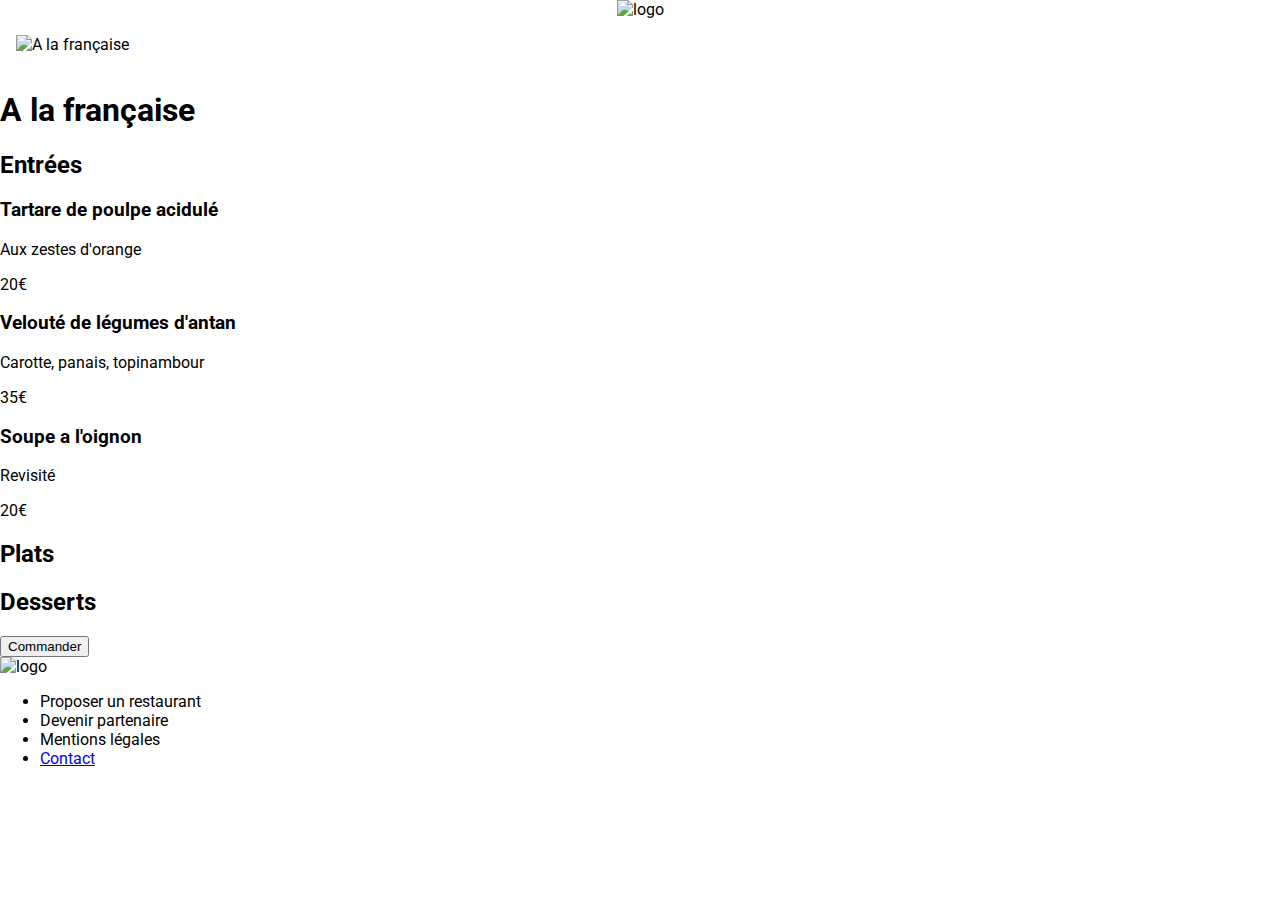
==== Menu/alafrancaise.html @ 7e3ceb03 "corrections après réu mentor" ====
<!DOCTYPE html>
<html lang="fr">
  <head>
    <meta charset="UTF-8" />
    <meta http-equiv="X-UA-Compatible" content="IE=edge" />
    <meta name="viewport" content="width=device-width, initial-scale=1.0" />
    <link rel="stylesheet" type="text/css" href="../css/main.css" />
    <title>OhMyFood - A la française</title>

    <script
      src="https://kit.fontawesome.com/517d107c4d.js"
      crossorigin="anonymous"
    ></script>

    <style>
      @import url('https://fonts.googleapis.com/css2?family=Roboto:ital,wght@0,100;0,300;0,400;0,500;0,700;0,900;1,100;1,300;1,400;1,500;1,700;1,900&display=swap');
    </style>
  </head>

  <body>
    <!--! Header -->
    <header>
      <div>
        <a href="../index.html">
        <i class="fa-solid fa-arrow-left-long"></i>
        </a>
      </div>
      <div>
        <img src="../images/logo/ohmyfood.png" alt="logo" />
      </div>
    </header>

    <!--! Main content-->
    <main>
      <!-- Image -->
      <div class="logo">
        <img class
          src="../images/restaurants/toa-heftiba-DQKerTsQwi0-unsplash.jpg"
          alt="A la française"
        />
      </div>

      <!-- Menu -->
      <div>
        <!--* Name -->
        <div>
          <h1>A la française</h1>
          <div>
            <i class="fa-solid fa-heart"></i>
          </div>
        </div>

        <!--* Bloc choice-->
        <div>
          <!-- Starter -->
          <div>
            <h2>Entrées</h2>
            <div>
              <div>
                <h3>Tartare de poulpe acidulé</h3>
                <p>Aux zestes d'orange</p>
              </div>
              <div>
                <p>20€</p>
                  <div>
                    <i class="fa-solid fa-circle-check"></i>
                  </div>
              </div>
            </div>

            <div>
              <div>
                <h3>Velouté de légumes d'antan</h3>
                <p>Carotte, panais, topinambour</p>
              </div>
              <p>35€</p>
              <div>
                <i class="fa-solid fa-circle-check"></i>
              </div>
            </div>

            <div>
              <h3>Soupe a l'oignon</h3>
              <div>
                <p>Revisité</p>
                <p>20€</p>
              </div>
              <div>
                <i class="fa-solid fa-circle-check"></i>
              </div>
            </div>
          </div>

          <!-- Main dish-->
          <div>
            <h2>Plats</h2>

          </div>

          <!-- Desert -->
          <div>
            <h2>Desserts</h2>

          </div>
        </div>

        <!--* Btn -->
        <button type="button">Commander</button>
      </div>
    </main>

    <!--! Footer -->
    <footer>
      <div>
        <img src="../images/logo/ohmyfood.png" alt="logo" />
      </div>
      <ul>
        <li>
          <i class="fa-solid fa-utensils"></i>
          Proposer un restaurant
        </li>
        <li>
          <i class="fa-solid fa-handshake-angle"></i>
          Devenir partenaire
        </li>
        <li>Mentions légales</li>
        <li><a href="mailto:contact@contact.fr">Contact</a></li>
      </ul>
    </footer>
  </body>
</html>
---- css/main.css ----
img {
  width: 100px;
}

html {
  font-family: 'Roboto', sans-serif;
}

header {
  display: -webkit-box;
  display: -ms-flexbox;
  display: flex;
  -webkit-box-orient: horizontal;
  -webkit-box-direction: normal;
      -ms-flex-direction: row;
          flex-direction: row;
  -webkit-box-pack: center;
      -ms-flex-pack: center;
          justify-content: center;
  -webkit-box-align: center;
      -ms-flex-align: center;
          align-items: center;
  background-color: white;
}

.logo {
  width: 50%;
  margin: 1em;
}

.logo__img {
  width: 100%;
  -o-object-fit: contain;
     object-fit: contain;
}

/* Colors */
/* Font-size */
/* Colors */
/* Font-size */
body {
  margin: 0;
}

main {
  display: -webkit-box;
  display: -ms-flexbox;
  display: flex;
  -webkit-box-orient: vertical;
  -webkit-box-direction: normal;
      -ms-flex-direction: column;
          flex-direction: column;
  -webkit-box-pack: center;
      -ms-flex-pack: center;
          justify-content: center;
}

.search {
  display: -webkit-box;
  display: -ms-flexbox;
  display: flex;
  -webkit-box-orient: horizontal;
  -webkit-box-direction: normal;
      -ms-flex-direction: row;
          flex-direction: row;
  -webkit-box-pack: center;
      -ms-flex-pack: center;
          justify-content: center;
  -webkit-box-align: center;
      -ms-flex-align: center;
          align-items: center;
  padding: .5rem;
  color: #353535;
  font-size: 1rem;
  background-color: #EAEAEA;
}

.search__input {
  border: none;
  background-color: transparent;
  font-weight: bold;
  width: 35%;
}

.search__input:focus {
  border: none;
}

.intro {
  display: -webkit-box;
  display: -ms-flexbox;
  display: flex;
  -webkit-box-orient: vertical;
  -webkit-box-direction: normal;
      -ms-flex-direction: column;
          flex-direction: column;
  -webkit-box-pack: center;
      -ms-flex-pack: center;
          justify-content: center;
  text-align: center;
  background-color: #F6F6F6;
  padding: 2rem 0 2rem 0;
}

.intro__title {
  font-weight: bold;
  font-size: 1.6rem;
  margin: 0;
}

.intro__btn {
  border: none;
  padding: 1em;
  border-radius: 2em;
  color: white;
  background: linear-gradient(170deg, #FF79DA, #9356DC);
  -webkit-filter: drop-shadow(2px 4px 5px #c3c3c3);
          filter: drop-shadow(2px 4px 5px #c3c3c3);
  margin-left: 25%;
  margin-right: 25%;
}

.info {
  margin-top: 2rem;
  padding-left: 5%;
  padding-right: 5%;
  font-size: 1rem;
  font-weight: bold;
}

.info__title {
  font-size: 1.3rem;
}

.info__list {
  margin: 0;
  padding: 0;
  list-style: none;
  padding-top: 1.5em;
  padding-bottom: 1.5em;
}

.info__li {
  display: -webkit-box;
  display: -ms-flexbox;
  display: flex;
  -webkit-box-orient: horizontal;
  -webkit-box-direction: normal;
      -ms-flex-direction: row;
          flex-direction: row;
  -webkit-box-align: center;
      -ms-flex-align: center;
          align-items: center;
  padding: 0.5rem 0 0.5rem 2rem;
  gap: 1rem;
  background: #F6F6F6;
  border-radius: 1rem;
  margin-left: 2%;
  margin-right: 2%;
  margin-bottom: 1rem;
  -webkit-filter: drop-shadow(3px 6px 3px #EAEAEA);
          filter: drop-shadow(3px 6px 3px #EAEAEA);
}

.info--i {
  color: gray;
}

.info__nb {
  background: #9356DC;
  color: white;
  font-weight: normal;
  padding: .25rem .5rem .25rem .5rem;
  border-radius: 3rem;
  position: absolute;
  left: -10px;
}
/*# sourceMappingURL=main.css.map */
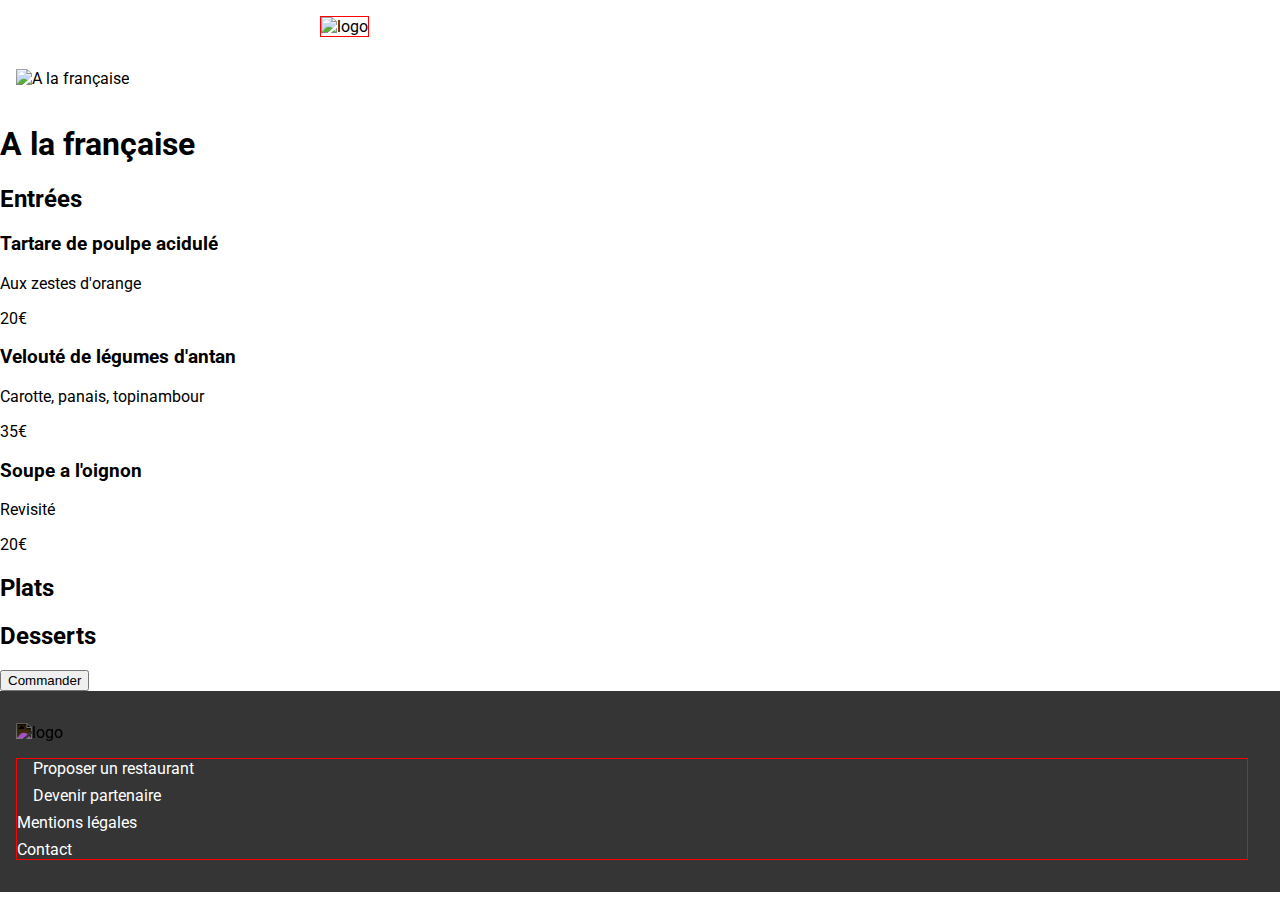
==== commit 73f19751: "BEM et 7.1 = design" ====
--- a/Menu/alafrancaise.html
+++ b/Menu/alafrancaise.html
@@ -20,13 +20,13 @@
   <body>
     <!--! Header -->
     <header>
-      <div>
-        <a href="../index.html">
-        <i class="fa-solid fa-arrow-left-long"></i>
-        </a>
-      </div>
-      <div>
-        <img src="../images/logo/ohmyfood.png" alt="logo" />
+      <div class="logo">
+        <img class="logo__img" src="../images/logo/ohmyfood.png" alt="logo" />
+        <div class="logo__link">
+          <a href="../index.html">
+          <i class="logo__link--i fa-solid fa-arrow-left-long"></i>
+          </a>
+        </div>
       </div>
     </header>
 
@@ -110,21 +110,21 @@
     </main>
 
     <!--! Footer -->
-    <footer>
-      <div>
-        <img src="../images/logo/ohmyfood.png" alt="logo" />
+    <footer class="container">
+      <div class="container__img">
+        <img src="/images/logo/ohmyfood.png" alt="logo" class="container__img--white" />
       </div>
-      <ul>
-        <li>
+      <ul class="container__list">
+        <li class="container__item">
           <i class="fa-solid fa-utensils"></i>
           Proposer un restaurant
         </li>
-        <li>
+        <li class="container__item">
           <i class="fa-solid fa-handshake-angle"></i>
           Devenir partenaire
         </li>
-        <li>Mentions légales</li>
-        <li><a href="mailto:contact@contact.fr">Contact</a></li>
+        <li class="container__item">Mentions légales</li>
+        <li class="container__item"><a href="mailto:contact@Contact">Contact</a></li>
       </ul>
     </footer>
   </body>
--- a/css/main.css
+++ b/css/main.css
@@ -1,9 +1,18 @@
 img {
-  width: 100px;
+  width: 100%;
 }
 
 html {
   font-family: 'Roboto', sans-serif;
+}
+
+body {
+  margin: 0;
+}
+
+a, a:hover, a:visited {
+  color: inherit;
+  text-decoration: none;
 }
 
 header {
@@ -29,19 +38,24 @@
 }
 
 .logo__img {
+  border: 1px solid red;
   width: 100%;
   -o-object-fit: contain;
      object-fit: contain;
 }
 
+.logo__link {
+  position: absolute;
+  left: 5%;
+  top: 2.5%;
+}
+
 /* Colors */
 /* Font-size */
+/* Card design */
 /* Colors */
 /* Font-size */
-body {
-  margin: 0;
-}
-
+/* Card design */
 main {
   display: -webkit-box;
   display: -ms-flexbox;
@@ -175,4 +189,139 @@
   position: absolute;
   left: -10px;
 }
+
+.result {
+  background: #F6F6F6;
+  padding: 2rem 1rem 2rem 1rem;
+}
+
+.result__title {
+  font-size: 1.6rem;
+  font-weight: 900;
+  margin: 0rem 0rem 2rem;
+}
+
+.result__content {
+  display: -webkit-box;
+  display: -ms-flexbox;
+  display: flex;
+  -webkit-box-orient: vertical;
+  -webkit-box-direction: normal;
+      -ms-flex-direction: column;
+          flex-direction: column;
+  -webkit-box-pack: center;
+      -ms-flex-pack: center;
+          justify-content: center;
+  gap: 1.4rem;
+  -webkit-filter: drop-shadow(2px 4px 5px #c3c3c3);
+          filter: drop-shadow(2px 4px 5px #c3c3c3);
+}
+
+.result__card {
+  position: relative;
+  background: white;
+  border-radius: 1rem;
+}
+
+.result__card--img {
+  border-radius: 1rem 1rem 0rem 0rem;
+  overflow: hidden;
+}
+
+.result__card--img img {
+  -o-object-fit: cover;
+     object-fit: cover;
+  aspect-ratio: 1.9;
+}
+
+.result__card--new {
+  z-index: 10;
+  position: absolute;
+  top: 1%;
+  right: 4%;
+  padding: 0.4rem;
+  border-radius: .2rem;
+  background: #99E2D0;
+  color: #278870;
+}
+
+.result__card--title {
+  font-weight: 800;
+  margin: 1.3rem 1rem .2rem 1rem;
+  font-size: 1.3rem;
+}
+
+.result__card--subtitle {
+  margin: 0rem 1rem 1.3rem 1rem;
+  font-size: 1rem;
+}
+
+.result__card--icon {
+  border: 1px solid red;
+  position: absolute;
+  right: 8%;
+  bottom: 10%;
+  font-size: 2rem;
+}
+
+.result__card--icon i:hover {
+  color: transparent;
+  background-clip: text;
+  background-image: linear-gradient(170deg, #FF79DA, #9356DC);
+  cursor: pointer;
+}
+
+body {
+  margin: 0;
+}
+
+a, a:hover, a:visited {
+  color: inherit;
+  text-decoration: none;
+}
+
+.container {
+  background: #353535;
+  padding: 1rem 2rem 2rem 1rem;
+  color: white;
+}
+
+.container__img {
+  width: 33%;
+  margin: 1rem 0rem 1rem 0rem;
+}
+
+.container__img--white {
+  -webkit-filter: invert(100%);
+          filter: invert(100%);
+}
+
+.container__list {
+  margin: 0;
+  padding: 0;
+  list-style: none;
+  display: -webkit-box;
+  display: -ms-flexbox;
+  display: flex;
+  -webkit-box-orient: vertical;
+  -webkit-box-direction: normal;
+      -ms-flex-direction: column;
+          flex-direction: column;
+  gap: .5rem;
+  border: 1px solid red;
+}
+
+.container__item {
+  display: -webkit-box;
+  display: -ms-flexbox;
+  display: flex;
+  -webkit-box-orient: horizontal;
+  -webkit-box-direction: normal;
+      -ms-flex-direction: row;
+          flex-direction: row;
+  -webkit-box-align: center;
+      -ms-flex-align: center;
+          align-items: center;
+  gap: 1rem;
+}
 /*# sourceMappingURL=main.css.map */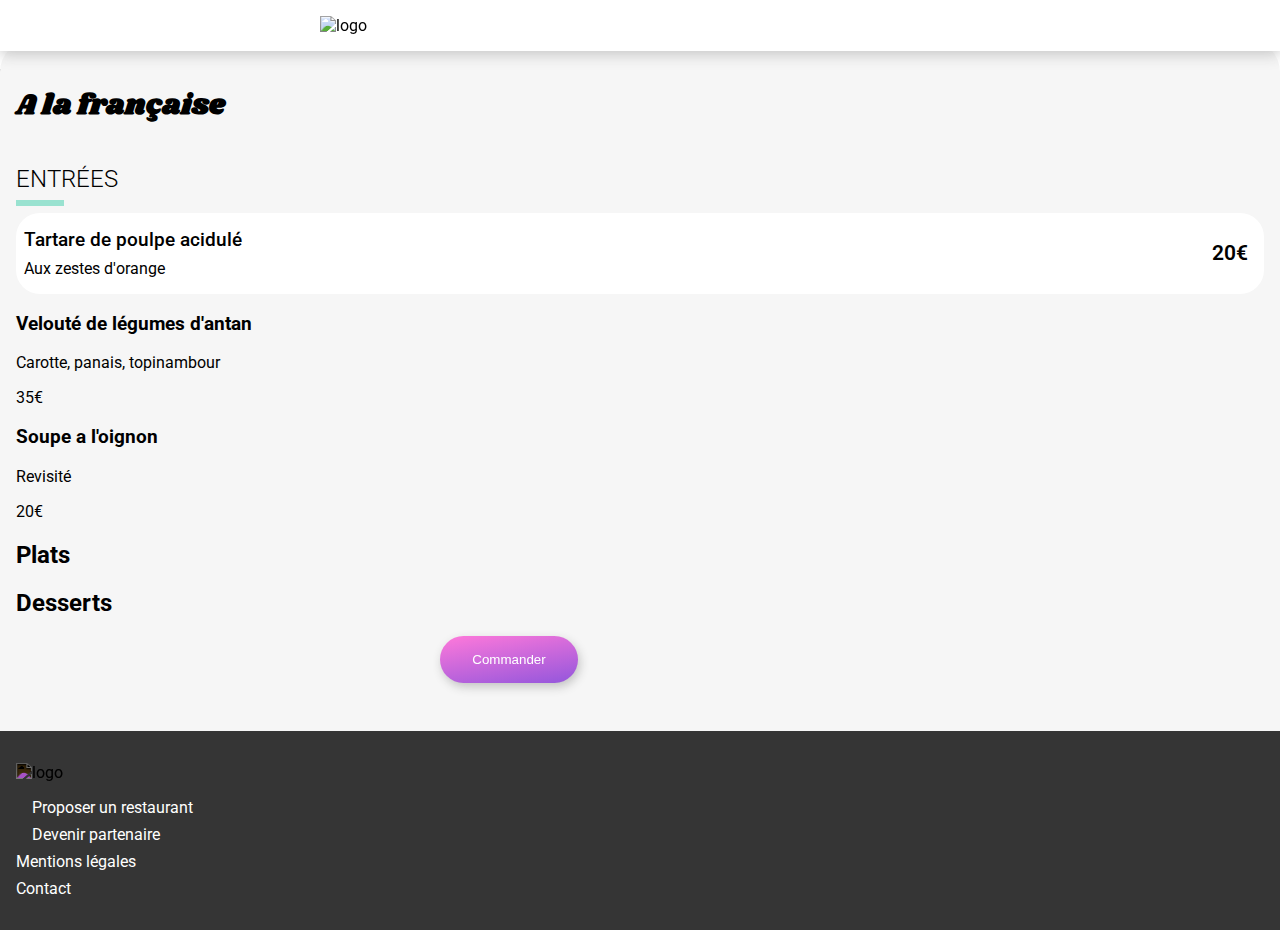
==== commit fc3c053f: "reunion" ====
--- a/Menu/alafrancaise.html
+++ b/Menu/alafrancaise.html
@@ -13,7 +13,7 @@
     ></script>
 
     <style>
-      @import url('https://fonts.googleapis.com/css2?family=Roboto:ital,wght@0,100;0,300;0,400;0,500;0,700;0,900;1,100;1,300;1,400;1,500;1,700;1,900&display=swap');
+     @import url('https://fonts.googleapis.com/css2?family=Roboto:ital,wght@0,100;0,300;0,400;0,500;0,700;0,900;1,100;1,300;1,400;1,500;1,700;1,900&family=Shrikhand&display=swap');
     </style>
   </head>
 
@@ -31,39 +31,39 @@
     </header>
 
     <!--! Main content-->
-    <main>
+    <main class="content">
       <!-- Image -->
-      <div class="logo">
-        <img class
+      <div class="illu">
+        <img class="illu__img"
           src="../images/restaurants/toa-heftiba-DQKerTsQwi0-unsplash.jpg"
           alt="A la française"
         />
       </div>
 
       <!-- Menu -->
-      <div>
+      <div class="menu">
         <!--* Name -->
-        <div>
-          <h1>A la française</h1>
-          <div>
-            <i class="fa-solid fa-heart"></i>
+        <div class="menu__title">
+          <h1 class="menu__name">A la française</h1>
+          <div class="menu__i">
+            <i class="fa-solid  fa-heart"></i>
           </div>
         </div>
 
         <!--* Bloc choice-->
-        <div>
+        <div class="choice">
           <!-- Starter -->
-          <div>
-            <h2>Entrées</h2>
-            <div>
-              <div>
-                <h3>Tartare de poulpe acidulé</h3>
-                <p>Aux zestes d'orange</p>
+          <div class="choice__part">
+            <h2 class="choice__step">Entrées</h2>
+            <div class="choice__item">
+              <div class="choice__item--p">
+                <h3 class="choice__title">Tartare de poulpe acidulé</h3>
+                <p class="choice__subtitle">Aux zestes d'orange</p>
               </div>
-              <div>
+              <div class="choice__price">
                 <p>20€</p>
                   <div>
-                    <i class="fa-solid fa-circle-check"></i>
+                    <i class="choice__price--check fa-solid fa-circle-check"></i>
                   </div>
               </div>
             </div>
@@ -105,7 +105,7 @@
         </div>
 
         <!--* Btn -->
-        <button type="button">Commander</button>
+        <button type="button" class="menu__btn">Commander</button>
       </div>
     </main>
 
--- a/css/main.css
+++ b/css/main.css
@@ -15,7 +15,16 @@
   text-decoration: none;
 }
 
+textarea:focus, input:focus {
+  outline: none;
+}
+
+/* Colors */
+/* Font-size */
+/* Card design */
 header {
+  z-index: 30;
+  position: fixed;
   display: -webkit-box;
   display: -ms-flexbox;
   display: flex;
@@ -30,15 +39,18 @@
       -ms-flex-align: center;
           align-items: center;
   background-color: white;
+  -webkit-box-shadow: 0rem 0.2rem 0.9rem #c3c3c3;
+          box-shadow: 0rem 0.2rem 0.9rem #c3c3c3;
+  width: 100%;
 }
 
 .logo {
+  position: relative;
   width: 50%;
   margin: 1em;
 }
 
 .logo__img {
-  border: 1px solid red;
   width: 100%;
   -o-object-fit: contain;
      object-fit: contain;
@@ -46,8 +58,9 @@
 
 .logo__link {
   position: absolute;
-  left: 5%;
-  top: 2.5%;
+  left: -35%;
+  top: 10%;
+  font-size: 1.3rem;
 }
 
 /* Colors */
@@ -56,7 +69,7 @@
 /* Colors */
 /* Font-size */
 /* Card design */
-main {
+.content {
   display: -webkit-box;
   display: -ms-flexbox;
   display: flex;
@@ -67,6 +80,7 @@
   -webkit-box-pack: center;
       -ms-flex-pack: center;
           justify-content: center;
+  padding-top: 4.34rem;
 }
 
 .search {
@@ -120,6 +134,10 @@
   font-weight: bold;
   font-size: 1.6rem;
   margin: 0;
+}
+
+.intro__subtitle {
+  margin-bottom: 1rem;
 }
 
 .intro__btn {
@@ -132,6 +150,7 @@
           filter: drop-shadow(2px 4px 5px #c3c3c3);
   margin-left: 25%;
   margin-right: 25%;
+  margin-bottom: 1.5rem;
 }
 
 .info {
@@ -245,6 +264,10 @@
   color: #278870;
 }
 
+.result__card--label {
+  position: relative;
+}
+
 .result__card--title {
   font-weight: 800;
   margin: 1.3rem 1rem .2rem 1rem;
@@ -257,14 +280,16 @@
 }
 
 .result__card--icon {
-  border: 1px solid red;
   position: absolute;
   right: 8%;
-  bottom: 10%;
-  font-size: 2rem;
+  bottom: 20%;
+  font-size: 1.5rem;
+  text-shadow: .1rem 0rem .1rem black, -0.1rem 0rem .1rem black, 0rem .1rem .1rem black, 0rem -0.1rem 0.1rem black;
+  color: white;
 }
 
 .result__card--icon i:hover {
+  text-shadow: none;
   color: transparent;
   background-clip: text;
   background-image: linear-gradient(170deg, #FF79DA, #9356DC);
@@ -280,6 +305,13 @@
   text-decoration: none;
 }
 
+textarea:focus, input:focus {
+  outline: none;
+}
+
+/* Colors */
+/* Font-size */
+/* Card design */
 .container {
   background: #353535;
   padding: 1rem 2rem 2rem 1rem;
@@ -308,7 +340,6 @@
       -ms-flex-direction: column;
           flex-direction: column;
   gap: .5rem;
-  border: 1px solid red;
 }
 
 .container__item {
@@ -324,4 +355,185 @@
           align-items: center;
   gap: 1rem;
 }
+
+/* Colors */
+/* Font-size */
+/* Card design */
+/* Colors */
+/* Font-size */
+/* Card design */
+.content {
+  display: -webkit-box;
+  display: -ms-flexbox;
+  display: flex;
+  -webkit-box-orient: vertical;
+  -webkit-box-direction: normal;
+      -ms-flex-direction: column;
+          flex-direction: column;
+  -webkit-box-pack: center;
+      -ms-flex-pack: center;
+          justify-content: center;
+  padding-top: 4.34rem;
+  height: 100%;
+}
+
+.illu {
+  z-index: 0;
+  width: 100%;
+}
+
+.illu__img {
+  width: 100%;
+}
+
+.menu {
+  z-index: 10;
+  background: #F6F6F6;
+  border-radius: 2rem 2rem 0 0;
+  margin-top: -3rem;
+  top: 50%;
+  padding: 1.5rem 1rem 1.5rem 1rem;
+}
+
+.menu__title {
+  display: -webkit-box;
+  display: -ms-flexbox;
+  display: flex;
+  -webkit-box-orient: horizontal;
+  -webkit-box-direction: normal;
+      -ms-flex-direction: row;
+          flex-direction: row;
+  -webkit-box-align: center;
+      -ms-flex-align: center;
+          align-items: center;
+  -webkit-box-pack: justify;
+      -ms-flex-pack: justify;
+          justify-content: space-between;
+}
+
+.menu__name {
+  font-family: 'Shrikhand', cursive;
+  font-size: 1.8rem;
+  font-weight: 900;
+}
+
+.menu__btn {
+  border: none;
+  padding: 1em;
+  border-radius: 2em;
+  color: white;
+  background: linear-gradient(170deg, #FF79DA, #9356DC);
+  -webkit-filter: drop-shadow(2px 4px 5px #c3c3c3);
+          filter: drop-shadow(2px 4px 5px #c3c3c3);
+  padding: 1rem 2rem 1rem 2rem;
+  margin-left: 34%;
+  margin-right: 34%;
+  margin-bottom: 1.5rem;
+}
+
+.choice__step {
+  font-weight: 300;
+  display: inline-block;
+  position: relative;
+  text-transform: uppercase;
+}
+
+.choice__step:before {
+  content: "";
+  position: absolute;
+  width: 3rem;
+  height: 1px;
+  bottom: -.8rem;
+  left: 0%;
+  border-bottom: 0.4rem solid #99E2D0;
+}
+
+.choice__item {
+  display: -webkit-box;
+  display: -ms-flexbox;
+  display: flex;
+  -webkit-box-orient: horizontal;
+  -webkit-box-direction: normal;
+      -ms-flex-direction: row;
+          flex-direction: row;
+  -webkit-box-align: center;
+      -ms-flex-align: center;
+          align-items: center;
+  -webkit-box-align: stretch;
+      -ms-flex-align: stretch;
+          align-items: stretch;
+  -webkit-box-pack: justify;
+      -ms-flex-pack: justify;
+          justify-content: space-between;
+  background: white;
+  border-radius: 1.5rem;
+  padding: 0;
+}
+
+.choice__item--p {
+  width: 80%;
+}
+
+.choice__item .fa-solid {
+  -webkit-transform: rotate(-90);
+          transform: rotate(-90);
+  width: 0%;
+  display: block;
+  position: absolute;
+  left: 0;
+}
+
+.choice__item:hover .choice__price .fa-solid {
+  -webkit-transform: rotate(90);
+          transform: rotate(90);
+  -webkit-transition: display 1s, -webkit-transform 2s;
+  transition: display 1s, -webkit-transform 2s;
+  transition: display 1s, transform 2s;
+  transition: display 1s, transform 2s, -webkit-transform 2s;
+  width: 100%;
+  background: #99E2D0;
+  border-radius: 0rem 1.5rem 1.5rem 0rem;
+  color: white;
+}
+
+.choice__item:hover .choice__item--p {
+  width: 60%;
+  white-space: nowrap;
+  overflow: hidden;
+  text-overflow: ellipsis;
+}
+
+.choice__title {
+  font-weight: 500;
+  margin: 1rem .5rem .5rem .5rem;
+}
+
+.choice__subtitle {
+  margin: 0rem .5rem 1rem .5rem;
+}
+
+.choice__price {
+  display: -webkit-box;
+  display: -ms-flexbox;
+  display: flex;
+  -webkit-box-orient: horizontal;
+  -webkit-box-direction: normal;
+      -ms-flex-direction: row;
+          flex-direction: row;
+  -webkit-box-align: center;
+      -ms-flex-align: center;
+          align-items: center;
+  font-size: 1.3rem;
+  font-weight: 600;
+}
+
+.choice__price p {
+  margin-right: 1rem;
+  bottom: 0;
+  left: -3.5rem;
+}
+
+.choice__price .fa-solid {
+  padding: 1.8rem 1.4rem;
+}
 /*# sourceMappingURL=main.css.map */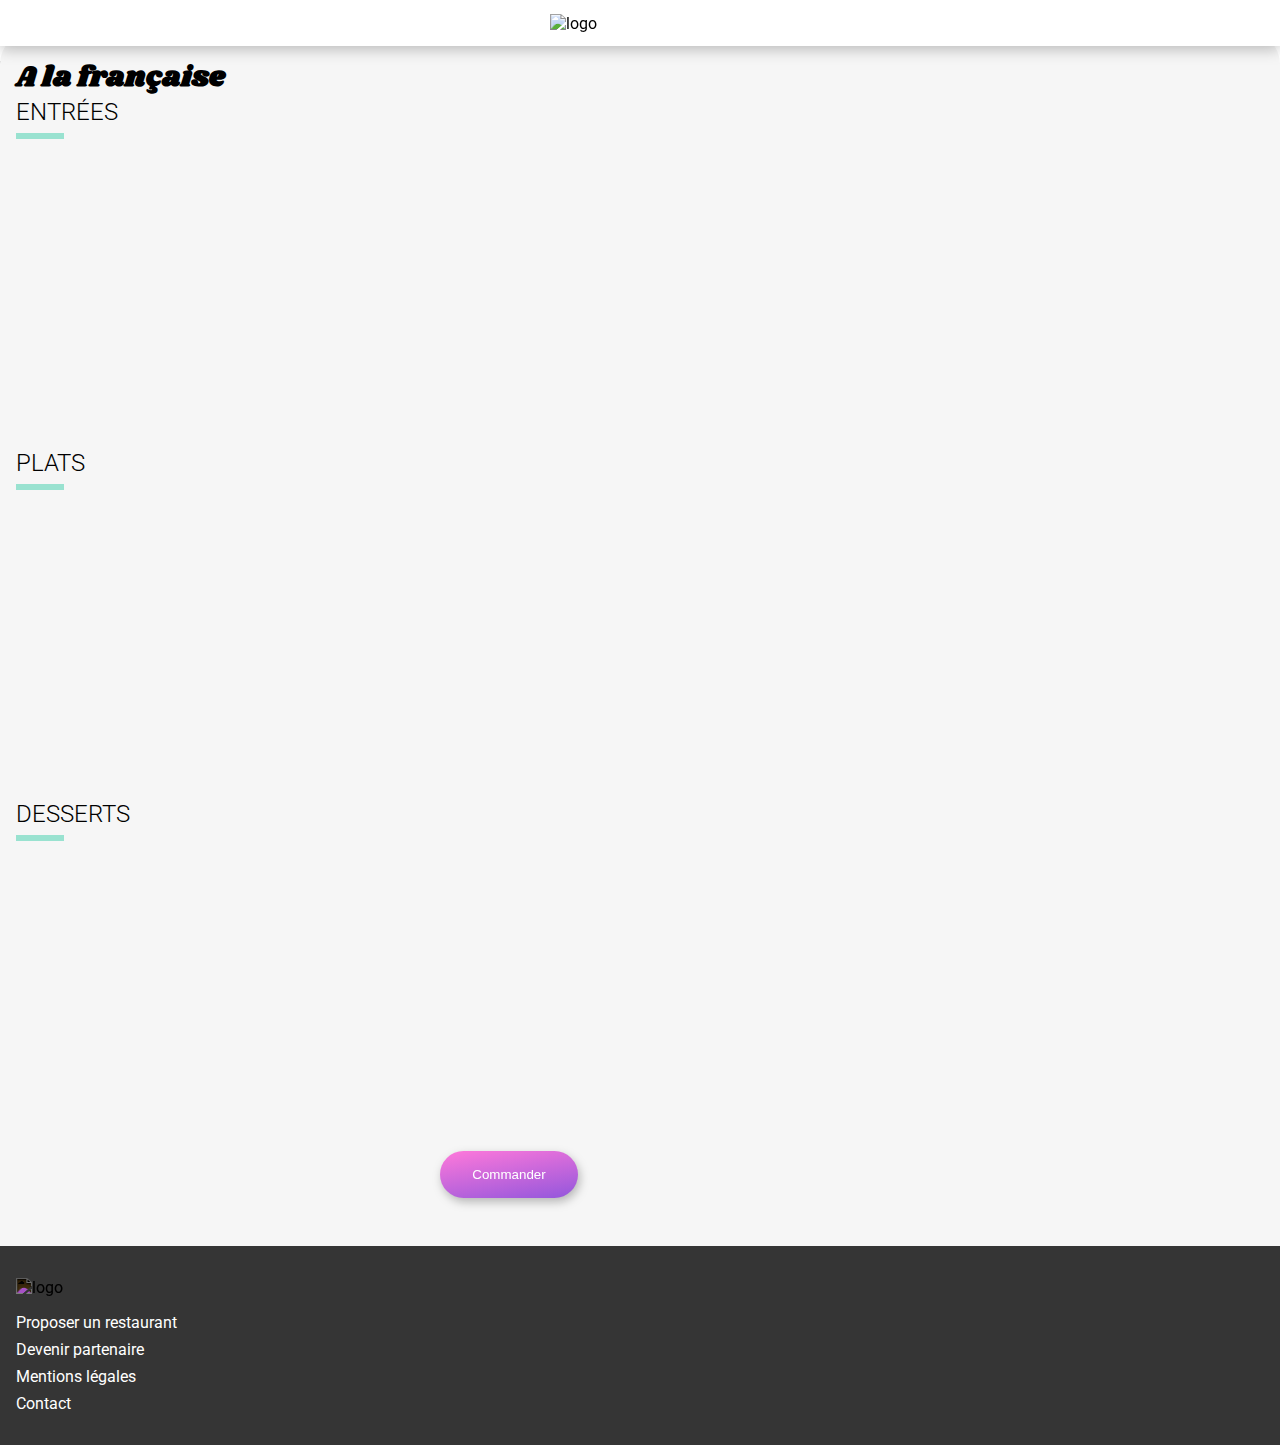
==== commit 5ac0972e: "Correction animation et debut de breakpoint" ====
--- a/Menu/alafrancaise.html
+++ b/Menu/alafrancaise.html
@@ -46,63 +46,147 @@
         <div class="menu__title">
           <h1 class="menu__name">A la française</h1>
           <div class="menu__i">
-            <i class="fa-solid  fa-heart"></i>
+            <i class="fas anim fa-heart"></i>
+            <i class="far shape fa-heart"></i>
           </div>
-        </div>
+          </div>
 
         <!--* Bloc choice-->
         <div class="choice">
           <!-- Starter -->
-          <div class="choice__part">
+          <section class="choice__part">
             <h2 class="choice__step">Entrées</h2>
-            <div class="choice__item">
-              <div class="choice__item--p">
-                <h3 class="choice__title">Tartare de poulpe acidulé</h3>
-                <p class="choice__subtitle">Aux zestes d'orange</p>
-              </div>
-              <div class="choice__price">
-                <p>20€</p>
-                  <div>
-                    <i class="choice__price--check fa-solid fa-circle-check"></i>
-                  </div>
-              </div>
+            <div>
+              <article class="choice__item">
+                <div class="choice__item--p">
+                  <h3 class="choice__title">Tartare de poulpe acidulé</h3>
+                  <p class="choice__subtitle">Aux zestes d'orange</p>
+                </div>
+                <div class="choice__price">
+                  <p>20€</p>
+                  <div class="choice__price--check">
+                    <i class="fa-solid fa-circle-check"></i>
+                  </div>
+                </div>
+              </article>
+
+              <article class="choice__item">
+                <div class="choice__item--p">
+                  <h3 class="choice__title">Velouté de légumes d'antan</h3>
+                  <p class="choice__subtitle">Carotte, panais, topinambour</p>
+                </div>
+                <div class="choice__price">
+                  <p>35€</p>
+                  <div class="choice__price--check">
+                    <i class="fa-solid fa-circle-check"></i>
+                  </div>
+                </div>
+              </article>
+
+              <article class="choice__item">
+                <div class="choice__item--p">
+                  <h3 class="choice__title">Soupe a l'oignon</h3>
+                  <p class="choice__subtitle">Revisité</p>
+                </div>
+                <div class="choice__price">
+                  <p>20€</p>
+                  <div class="choice__price--check">
+                    <i class="fa-solid fa-circle-check"></i>
+                  </div>
+                </div>
+              </article>
             </div>
-
+          </section>
+
+          <!-- Main dish-->
+          <section class="choice__part">
+            <h2 class="choice__step">Plats</h2>
             <div>
-              <div>
-                <h3>Velouté de légumes d'antan</h3>
-                <p>Carotte, panais, topinambour</p>
-              </div>
-              <p>35€</p>
-              <div>
-                <i class="fa-solid fa-circle-check"></i>
-              </div>
+              <article class="choice__item">
+                <div class="choice__item--p">
+                  <h3 class="choice__title">Coquilles Saint-Jacques</h3>
+                  <p class="choice__subtitle">Accompagnées d'une purée de panais</p>
+                </div>
+                <div class="choice__price">
+                  <p>40€                  </p>
+                  <div class="choice__price--check">
+                    <i class="fa-solid fa-circle-check"></i>
+                  </div>
+                </div>
+              </article>
+
+              <article class="choice__item">
+                <div class="choice__item--p">
+                  <h3 class="choice__title">Magret de canard</h3>
+                  <p class="choice__subtitle">Et parmentier de pommes de terre</p>
+                </div>
+                <div class="choice__price">
+                  <p>35€</p>
+                  <div class="choice__price--check">
+                    <i class="fa-solid fa-circle-check"></i>
+                  </div>
+                </div>
+              </article>
+
+              <article class="choice__item">
+                <div class="choice__item--p">
+                  <h3 class="choice__title">Pigeonneau d’Ille-et-Vilaine</h3>
+                  <p class="choice__subtitle">Sur son lit de gnocchis aux légumes</p>
+                </div>
+                <div class="choice__price">
+                  <p>44€</p>
+                  <div class="choice__price--check">
+                    <i class="fa-solid fa-circle-check"></i>
+                  </div>
+                </div>
+              </article>
             </div>
-
+          </section>
+
+          <!-- Desert -->
+          <section class="choice__part">
+            <h2 class="choice__step">Desserts</h2>
             <div>
-              <h3>Soupe a l'oignon</h3>
-              <div>
-                <p>Revisité</p>
-                <p>20€</p>
-              </div>
-              <div>
-                <i class="fa-solid fa-circle-check"></i>
-              </div>
+              <article class="choice__item">
+                <div class="choice__item--p">
+                  <h3 class="choice__title">Pétales de violettes glacés</h3>
+                  <p class="choice__subtitle">Et purée de noisettes</p>
+                </div>
+                <div class="choice__price">
+                  <p>18€</p>
+                  <div class="choice__price--check">
+                    <i class="fa-solid fa-circle-check"></i>
+                  </div>
+                </div>
+              </article>
+
+              <article class="choice__item">
+                <div class="choice__item--p">
+                  <h3 class="choice__title">Fondant au chocolat</h3>
+                  <p class="choice__subtitle">Revisité</p>
+                </div>
+                <div class="choice__price">
+                  <p>22€</p>
+                  <div class="choice__price--check">
+                    <i class="fa-solid fa-circle-check"></i>
+                  </div>
+                </div>
+              </article>
+
+              <article class="choice__item">
+                <div class="choice__item--p">
+                  <h3 class="choice__title">Millefeuille croustillant</h3>
+                  <p class="choice__subtitle">Myrtilles et pâte d’amande</p>
+                </div>
+                <div class="choice__price">
+                  <p>23€</p>
+                  <div class="choice__price--check">
+                    <i class="fa-solid fa-circle-check"></i>
+                  </div>
+                </div>
+              </article>
             </div>
-          </div>
-
-          <!-- Main dish-->
-          <div>
-            <h2>Plats</h2>
-
-          </div>
-
-          <!-- Desert -->
-          <div>
-            <h2>Desserts</h2>
-
-          </div>
-        </div>
+          </section>
 
         <!--* Btn -->
         <button type="button" class="menu__btn">Commander</button>
@@ -111,19 +195,25 @@
 
     <!--! Footer -->
     <footer class="container">
-      <div class="container__img">
-        <img src="/images/logo/ohmyfood.png" alt="logo" class="container__img--white" />
-      </div>
+      <a href="#">
+        <div class="container__img">
+          <img src="/images/logo/ohmyfood.png" alt="logo" class="container__img--white" />
+        </div>
+      </a>
       <ul class="container__list">
         <li class="container__item">
-          <i class="fa-solid fa-utensils"></i>
-          Proposer un restaurant
+          <a href="#">
+            <i class="fa-solid fa-utensils"></i>
+            Proposer un restaurant
+          </a>
         </li>
         <li class="container__item">
-          <i class="fa-solid fa-handshake-angle"></i>
-          Devenir partenaire
+          <a href="#">
+            <i class="fa-solid fa-handshake-angle"></i>
+            Devenir partenaire
+          </a>
         </li>
-        <li class="container__item">Mentions légales</li>
+        <li class="container__item"><a href="#">Mentions légales</a></li>
         <li class="container__item"><a href="mailto:contact@Contact">Contact</a></li>
       </ul>
     </footer>
--- a/css/main.css
+++ b/css/main.css
@@ -2,8 +2,12 @@
   width: 100%;
 }
 
+*, *::before, *::after {
+  margin: 0;
+}
+
 html {
-  font-family: 'Roboto', sans-serif;
+  font-family: "Roboto", sans-serif;
 }
 
 body {
@@ -23,148 +27,307 @@
 /* Font-size */
 /* Card design */
 header {
+  box-sizing: border-box;
   z-index: 30;
   position: fixed;
-  display: -webkit-box;
-  display: -ms-flexbox;
-  display: flex;
-  -webkit-box-orient: horizontal;
-  -webkit-box-direction: normal;
-      -ms-flex-direction: row;
-          flex-direction: row;
-  -webkit-box-pack: center;
-      -ms-flex-pack: center;
-          justify-content: center;
-  -webkit-box-align: center;
-      -ms-flex-align: center;
-          align-items: center;
+  top: 0;
+  left: 0;
+  display: flex;
+  flex-direction: row;
+  justify-content: center;
+  align-items: center;
   background-color: white;
-  -webkit-box-shadow: 0rem 0.2rem 0.9rem #c3c3c3;
-          box-shadow: 0rem 0.2rem 0.9rem #c3c3c3;
-  width: 100%;
+  box-shadow: 0rem 0.2rem 0.9rem rgba(0, 0, 0, 0.2588235294);
+  min-width: 100vw;
+  max-width: 100%;
 }
 
 .logo {
   position: relative;
-  width: 50%;
-  margin: 1em;
-}
-
-.logo__img {
-  width: 100%;
-  -o-object-fit: contain;
-     object-fit: contain;
-}
-
+  width: 30vh;
+  margin: 1.5vh 0vh;
+}
 .logo__link {
-  position: absolute;
-  left: -35%;
-  top: 10%;
+  position: fixed;
+  left: 1rem;
+  top: 1.1rem;
   font-size: 1.3rem;
 }
 
+.content {
+  display: flex;
+  flex-direction: column;
+  justify-content: center;
+  padding-top: 8.8vh;
+}
+
+/* Breakpoint */
+/* Tablet */
+/* Desktop */
+@media screen and (min-width: 1024px) {
+  .logo {
+    width: 20vh;
+  }
+  .logo__link {
+    left: 1rem;
+    top: 1.2rem;
+  }
+  .content {
+    padding-top: 6.8vh;
+  }
+}
 /* Colors */
 /* Font-size */
 /* Card design */
 /* Colors */
 /* Font-size */
 /* Card design */
-.content {
-  display: -webkit-box;
-  display: -ms-flexbox;
-  display: flex;
-  -webkit-box-orient: vertical;
-  -webkit-box-direction: normal;
-      -ms-flex-direction: column;
-          flex-direction: column;
-  -webkit-box-pack: center;
-      -ms-flex-pack: center;
-          justify-content: center;
-  padding-top: 4.34rem;
-}
-
+@-webkit-keyframes loaderkey {
+  0% {
+    opacity: 1;
+    z-index: 2000;
+  }
+  95% {
+    opacity: 1;
+    display: block;
+    z-index: 2000;
+  }
+  99.9% {
+    opacity: 0.000001%;
+    display: block;
+    z-index: 2000;
+  }
+  100% {
+    opacity: 0;
+    display: none;
+    z-index: -2000;
+  }
+}
+@keyframes loaderkey {
+  0% {
+    opacity: 1;
+    z-index: 2000;
+  }
+  95% {
+    opacity: 1;
+    display: block;
+    z-index: 2000;
+  }
+  99.9% {
+    opacity: 0.000001%;
+    display: block;
+    z-index: 2000;
+  }
+  100% {
+    opacity: 0;
+    display: none;
+    z-index: -2000;
+  }
+}
+.loader {
+  width: 100vw;
+  height: 100vh;
+  position: fixed;
+  top: 50%;
+  left: 50%;
+  margin-top: -50vh;
+  margin-left: -50vw;
+  background-color: rgba(0, 0, 0, 0.65);
+  opacity: 1;
+  -webkit-animation-name: loaderkey;
+          animation-name: loaderkey;
+  -webkit-animation-duration: 2s;
+          animation-duration: 2s;
+  -webkit-animation-fill-mode: forwards;
+          animation-fill-mode: forwards;
+}
+
+.spinner {
+  position: absolute;
+  top: 50%;
+  left: 50%;
+  transform: translate(-50%, -50%);
+}
+
+.lds-spinner {
+  color: official;
+  display: inline-block;
+  position: relative;
+  width: 80px;
+  height: 80px;
+}
+
+.lds-spinner div {
+  transform-origin: 40px 40px;
+  -webkit-animation: lds-spinner 1.2s linear infinite;
+          animation: lds-spinner 1.2s linear infinite;
+}
+
+.lds-spinner div:after {
+  content: " ";
+  display: block;
+  position: absolute;
+  top: 3px;
+  left: 37px;
+  width: 6px;
+  height: 18px;
+  border-radius: 20%;
+  background: white;
+}
+
+.lds-spinner div:nth-child(1) {
+  transform: rotate(0deg);
+  -webkit-animation-delay: -1.1s;
+          animation-delay: -1.1s;
+}
+
+.lds-spinner div:nth-child(2) {
+  transform: rotate(30deg);
+  -webkit-animation-delay: -1s;
+          animation-delay: -1s;
+}
+
+.lds-spinner div:nth-child(3) {
+  transform: rotate(60deg);
+  -webkit-animation-delay: -0.9s;
+          animation-delay: -0.9s;
+}
+
+.lds-spinner div:nth-child(4) {
+  transform: rotate(90deg);
+  -webkit-animation-delay: -0.8s;
+          animation-delay: -0.8s;
+}
+
+.lds-spinner div:nth-child(5) {
+  transform: rotate(120deg);
+  -webkit-animation-delay: -0.7s;
+          animation-delay: -0.7s;
+}
+
+.lds-spinner div:nth-child(6) {
+  transform: rotate(150deg);
+  -webkit-animation-delay: -0.6s;
+          animation-delay: -0.6s;
+}
+
+.lds-spinner div:nth-child(7) {
+  transform: rotate(180deg);
+  -webkit-animation-delay: -0.5s;
+          animation-delay: -0.5s;
+}
+
+.lds-spinner div:nth-child(8) {
+  transform: rotate(210deg);
+  -webkit-animation-delay: -0.4s;
+          animation-delay: -0.4s;
+}
+
+.lds-spinner div:nth-child(9) {
+  transform: rotate(240deg);
+  -webkit-animation-delay: -0.3s;
+          animation-delay: -0.3s;
+}
+
+.lds-spinner div:nth-child(10) {
+  transform: rotate(270deg);
+  -webkit-animation-delay: -0.2s;
+          animation-delay: -0.2s;
+}
+
+.lds-spinner div:nth-child(11) {
+  transform: rotate(300deg);
+  -webkit-animation-delay: -0.1s;
+          animation-delay: -0.1s;
+}
+
+.lds-spinner div:nth-child(12) {
+  transform: rotate(330deg);
+  -webkit-animation-delay: 0s;
+          animation-delay: 0s;
+}
+
+@-webkit-keyframes lds-spinner {
+  0% {
+    opacity: 1;
+  }
+  100% {
+    opacity: 0;
+  }
+}
+
+@keyframes lds-spinner {
+  0% {
+    opacity: 1;
+  }
+  100% {
+    opacity: 0;
+  }
+}
 .search {
-  display: -webkit-box;
-  display: -ms-flexbox;
-  display: flex;
-  -webkit-box-orient: horizontal;
-  -webkit-box-direction: normal;
-      -ms-flex-direction: row;
-          flex-direction: row;
-  -webkit-box-pack: center;
-      -ms-flex-pack: center;
-          justify-content: center;
-  -webkit-box-align: center;
-      -ms-flex-align: center;
-          align-items: center;
-  padding: .5rem;
+  display: flex;
+  flex-direction: row;
+  justify-content: center;
+  align-items: center;
+  padding: 0.5rem;
   color: #353535;
   font-size: 1rem;
   background-color: #EAEAEA;
 }
-
 .search__input {
   border: none;
   background-color: transparent;
   font-weight: bold;
-  width: 35%;
-}
-
+  width: 40%;
+  text-align: center;
+}
 .search__input:focus {
   border: none;
 }
-
 .intro {
-  display: -webkit-box;
-  display: -ms-flexbox;
-  display: flex;
-  -webkit-box-orient: vertical;
-  -webkit-box-direction: normal;
-      -ms-flex-direction: column;
-          flex-direction: column;
-  -webkit-box-pack: center;
-      -ms-flex-pack: center;
-          justify-content: center;
+  display: flex;
+  flex-direction: column;
+  justify-content: center;
   text-align: center;
   background-color: #F6F6F6;
   padding: 2rem 0 2rem 0;
-}
-
+  gap: 1rem;
+}
 .intro__title {
-  font-weight: bold;
   font-size: 1.6rem;
+  font-weight: 900;
   margin: 0;
 }
-
 .intro__subtitle {
   margin-bottom: 1rem;
 }
-
 .intro__btn {
   border: none;
   padding: 1em;
   border-radius: 2em;
   color: white;
-  background: linear-gradient(170deg, #FF79DA, #9356DC);
-  -webkit-filter: drop-shadow(2px 4px 5px #c3c3c3);
-          filter: drop-shadow(2px 4px 5px #c3c3c3);
-  margin-left: 25%;
-  margin-right: 25%;
+  background: linear-gradient(170deg, #FF79DA 0%, #9356DC 100%);
+  filter: drop-shadow(2px 4px 5px rgba(0, 0, 0, 0.2588235294));
+  margin: auto;
+  width: 12rem;
   margin-bottom: 1.5rem;
+}
+.intro__btn:hover {
+  background: linear-gradient(170deg, rgb(255, 121, 218) 0%, rgb(231, 113, 218) 44%, rgb(147, 86, 220) 100%);
+  filter: drop-shadow(2px 4px 5px rgba(42, 41, 41, 0.3450980392));
 }
 
 .info {
   margin-top: 2rem;
-  padding-left: 5%;
-  padding-right: 5%;
+  padding-left: 5vw;
+  padding-right: 5vw;
   font-size: 1rem;
   font-weight: bold;
 }
-
 .info__title {
-  font-size: 1.3rem;
-}
-
+  font-size: 1.6rem;
+  font-weight: 900;
+}
 .info__list {
   margin: 0;
   padding: 0;
@@ -172,38 +335,28 @@
   padding-top: 1.5em;
   padding-bottom: 1.5em;
 }
-
 .info__li {
-  display: -webkit-box;
-  display: -ms-flexbox;
-  display: flex;
-  -webkit-box-orient: horizontal;
-  -webkit-box-direction: normal;
-      -ms-flex-direction: row;
-          flex-direction: row;
-  -webkit-box-align: center;
-      -ms-flex-align: center;
-          align-items: center;
+  display: flex;
+  flex-direction: row;
+  align-items: center;
   padding: 0.5rem 0 0.5rem 2rem;
   gap: 1rem;
   background: #F6F6F6;
   border-radius: 1rem;
-  margin-left: 2%;
-  margin-right: 2%;
+  margin: auto;
+  width: 17rem;
   margin-bottom: 1rem;
-  -webkit-filter: drop-shadow(3px 6px 3px #EAEAEA);
-          filter: drop-shadow(3px 6px 3px #EAEAEA);
-}
-
+  filter: drop-shadow(3px 6px 3px #EAEAEA);
+}
 .info--i {
   color: gray;
-}
-
+  margin: 0.625rem;
+}
 .info__nb {
   background: #9356DC;
   color: white;
   font-weight: normal;
-  padding: .25rem .5rem .25rem .5rem;
+  padding: 0.25rem 0.5rem 0.25rem 0.5rem;
   border-radius: 3rem;
   position: absolute;
   left: -10px;
@@ -213,89 +366,125 @@
   background: #F6F6F6;
   padding: 2rem 1rem 2rem 1rem;
 }
-
 .result__title {
   font-size: 1.6rem;
   font-weight: 900;
   margin: 0rem 0rem 2rem;
 }
-
 .result__content {
-  display: -webkit-box;
-  display: -ms-flexbox;
-  display: flex;
-  -webkit-box-orient: vertical;
-  -webkit-box-direction: normal;
-      -ms-flex-direction: column;
-          flex-direction: column;
-  -webkit-box-pack: center;
-      -ms-flex-pack: center;
-          justify-content: center;
+  display: flex;
+  flex-direction: column;
+  justify-content: center;
   gap: 1.4rem;
-  -webkit-filter: drop-shadow(2px 4px 5px #c3c3c3);
-          filter: drop-shadow(2px 4px 5px #c3c3c3);
-}
-
+  filter: drop-shadow(2px 4px 5px rgba(0, 0, 0, 0.2588235294));
+}
 .result__card {
   position: relative;
   background: white;
   border-radius: 1rem;
 }
-
 .result__card--img {
   border-radius: 1rem 1rem 0rem 0rem;
   overflow: hidden;
 }
-
 .result__card--img img {
   -o-object-fit: cover;
      object-fit: cover;
   aspect-ratio: 1.9;
 }
-
 .result__card--new {
   z-index: 10;
   position: absolute;
   top: 1%;
   right: 4%;
   padding: 0.4rem;
-  border-radius: .2rem;
+  border-radius: 0.2rem;
   background: #99E2D0;
   color: #278870;
 }
-
 .result__card--label {
   position: relative;
 }
-
 .result__card--title {
   font-weight: 800;
-  margin: 1.3rem 1rem .2rem 1rem;
+  margin: 1.3rem 1rem 0.2rem 1rem;
   font-size: 1.3rem;
 }
-
 .result__card--subtitle {
   margin: 0rem 1rem 1.3rem 1rem;
   font-size: 1rem;
 }
-
 .result__card--icon {
   position: absolute;
   right: 8%;
   bottom: 20%;
   font-size: 1.5rem;
-  text-shadow: .1rem 0rem .1rem black, -0.1rem 0rem .1rem black, 0rem .1rem .1rem black, 0rem -0.1rem 0.1rem black;
-  color: white;
-}
-
-.result__card--icon i:hover {
-  text-shadow: none;
+  cursor: pointer;
+}
+.result__card--icon .anim {
+  background: linear-gradient(170deg, #FF79DA, #9356DC);
+  -webkit-background-clip: text;
+          background-clip: text;
   color: transparent;
-  background-clip: text;
-  background-image: linear-gradient(170deg, #FF79DA, #9356DC);
-  cursor: pointer;
-}
-
+  position: absolute;
+  z-index: 15;
+  left: 0;
+  top: 2px;
+  transform: scale(0.01);
+  transition: transform 0.1s ease-out;
+}
+.result__card--icon:hover .anim {
+  transform: scale(1.02);
+}
+
+/* Breakpoint */
+/* Tablet */
+/* Desktop */
+@media screen and (min-width: 1024px) {
+  .intro__title {
+    font-size: 1.6rem;
+    font-weight: 900;
+    margin: 0;
+  }
+  .intro__subtitle {
+    margin-bottom: 1rem;
+    margin: 1rem;
+  }
+  .info {
+    padding-left: 1vw;
+    padding-right: 1vw;
+    margin-bottom: 1rem;
+  }
+  .info__list {
+    display: flex;
+    flex-direction: row;
+    justify-content: center;
+    align-items: center;
+    gap: 1.5rem;
+    padding: 1rem 9rem;
+  }
+  .info-li {
+    width: 15rem;
+  }
+  .result__content {
+    display: flex;
+    flex-direction: row;
+    align-items: center;
+    flex-wrap: wrap;
+    gap: 2vw;
+    margin-bottom: 2rem;
+  }
+  .result__card {
+    width: 22.5vw;
+  }
+  .result__card--img img {
+    aspect-ratio: 2, 5;
+  }
+  .result__card--new {
+    top: 4%;
+    right: 4%;
+  }
+}
 body {
   margin: 0;
 }
@@ -317,71 +506,46 @@
   padding: 1rem 2rem 2rem 1rem;
   color: white;
 }
-
 .container__img {
   width: 33%;
   margin: 1rem 0rem 1rem 0rem;
 }
-
 .container__img--white {
-  -webkit-filter: invert(100%);
-          filter: invert(100%);
-}
-
+  filter: invert(100%);
+}
 .container__list {
   margin: 0;
   padding: 0;
   list-style: none;
-  display: -webkit-box;
-  display: -ms-flexbox;
-  display: flex;
-  -webkit-box-orient: vertical;
-  -webkit-box-direction: normal;
-      -ms-flex-direction: column;
-          flex-direction: column;
-  gap: .5rem;
-}
-
+  display: flex;
+  flex-direction: column;
+  gap: 0.5rem;
+}
 .container__item {
-  display: -webkit-box;
-  display: -ms-flexbox;
-  display: flex;
-  -webkit-box-orient: horizontal;
-  -webkit-box-direction: normal;
-      -ms-flex-direction: row;
-          flex-direction: row;
-  -webkit-box-align: center;
-      -ms-flex-align: center;
-          align-items: center;
+  display: flex;
+  flex-direction: row;
+  align-items: center;
   gap: 1rem;
 }
 
+/* Breakpoint */
+/* Tablet */
+/* Desktop */
+@media screen and (min-width: 1024px) {
+  .container__img {
+    width: 10rem;
+  }
+}
 /* Colors */
 /* Font-size */
 /* Card design */
 /* Colors */
 /* Font-size */
 /* Card design */
-.content {
-  display: -webkit-box;
-  display: -ms-flexbox;
-  display: flex;
-  -webkit-box-orient: vertical;
-  -webkit-box-direction: normal;
-      -ms-flex-direction: column;
-          flex-direction: column;
-  -webkit-box-pack: center;
-      -ms-flex-pack: center;
-          justify-content: center;
-  padding-top: 4.34rem;
-  height: 100%;
-}
-
 .illu {
   z-index: 0;
   width: 100%;
 }
-
 .illu__img {
   width: 100%;
 }
@@ -393,147 +557,204 @@
   margin-top: -3rem;
   top: 50%;
   padding: 1.5rem 1rem 1.5rem 1rem;
-}
-
+  position: relative;
+}
 .menu__title {
-  display: -webkit-box;
-  display: -ms-flexbox;
-  display: flex;
-  -webkit-box-orient: horizontal;
-  -webkit-box-direction: normal;
-      -ms-flex-direction: row;
-          flex-direction: row;
-  -webkit-box-align: center;
-      -ms-flex-align: center;
-          align-items: center;
-  -webkit-box-pack: justify;
-      -ms-flex-pack: justify;
-          justify-content: space-between;
-}
-
+  display: flex;
+  flex-direction: row;
+  align-items: center;
+  justify-content: space-between;
+}
 .menu__name {
-  font-family: 'Shrikhand', cursive;
+  font-family: "Shrikhand", cursive;
   font-size: 1.8rem;
   font-weight: 900;
 }
-
 .menu__btn {
   border: none;
   padding: 1em;
   border-radius: 2em;
   color: white;
-  background: linear-gradient(170deg, #FF79DA, #9356DC);
-  -webkit-filter: drop-shadow(2px 4px 5px #c3c3c3);
-          filter: drop-shadow(2px 4px 5px #c3c3c3);
+  background: linear-gradient(170deg, #FF79DA 0%, #9356DC 100%);
+  filter: drop-shadow(2px 4px 5px rgba(0, 0, 0, 0.2588235294));
   padding: 1rem 2rem 1rem 2rem;
   margin-left: 34%;
   margin-right: 34%;
   margin-bottom: 1.5rem;
 }
-
+.menu__btn:hover {
+  background: linear-gradient(170deg, rgb(255, 121, 218) 0%, rgb(231, 113, 218) 44%, rgb(147, 86, 220) 100%);
+  filter: drop-shadow(2px 4px 5px rgba(42, 41, 41, 0.3450980392));
+}
+.menu__i {
+  position: absolute;
+  right: 7%;
+  top: 6%;
+  font-size: 1.5rem;
+  cursor: pointer;
+}
+.menu__i .anim {
+  background: linear-gradient(170deg, #FF79DA, #9356DC);
+  -webkit-background-clip: text;
+          background-clip: text;
+  color: transparent;
+  position: absolute;
+  z-index: 15;
+  left: 0;
+  top: 2px;
+  transform: scale(0.01);
+  transition: transform 0.1s ease-out;
+}
+.menu__i:hover .anim {
+  transform: scale(1.02);
+}
+
+.choice {
+  /*animation*/
+}
+.choice__item:nth-child(1n) {
+  -webkit-animation-delay: 0.2s;
+          animation-delay: 0.2s;
+  -webkit-animation-name: slidein;
+          animation-name: slidein;
+  -webkit-animation-duration: 0.3s;
+          animation-duration: 0.3s;
+  -webkit-animation-fill-mode: forwards;
+          animation-fill-mode: forwards;
+  opacity: 0;
+  transform: translateY(1rem);
+}
+.choice__item:nth-child(2n) {
+  -webkit-animation-delay: 0.4s;
+          animation-delay: 0.4s;
+  -webkit-animation-name: slidein;
+          animation-name: slidein;
+  -webkit-animation-duration: 0.3s;
+          animation-duration: 0.3s;
+  -webkit-animation-fill-mode: forwards;
+          animation-fill-mode: forwards;
+  opacity: 0;
+  transform: translateY(1rem);
+}
+.choice__item:nth-child(3n) {
+  -webkit-animation-delay: 0.6s;
+          animation-delay: 0.6s;
+  -webkit-animation-name: slidein;
+          animation-name: slidein;
+  -webkit-animation-duration: 0.3s;
+          animation-duration: 0.3s;
+  -webkit-animation-fill-mode: forwards;
+          animation-fill-mode: forwards;
+  opacity: 0;
+  transform: translateY(1rem);
+}
+@-webkit-keyframes slidein {
+  from {
+    opacity: 0;
+    transform: translateY(1rem);
+  }
+  to {
+    opacity: 1;
+    transform: translateY(0);
+  }
+}
+@keyframes slidein {
+  from {
+    opacity: 0;
+    transform: translateY(1rem);
+  }
+  to {
+    opacity: 1;
+    transform: translateY(0);
+  }
+}
 .choice__step {
   font-weight: 300;
   display: inline-block;
   position: relative;
   text-transform: uppercase;
-}
-
+  margin-bottom: 2rem;
+}
 .choice__step:before {
   content: "";
   position: absolute;
   width: 3rem;
   height: 1px;
-  bottom: -.8rem;
+  bottom: -0.8rem;
   left: 0%;
   border-bottom: 0.4rem solid #99E2D0;
 }
-
 .choice__item {
-  display: -webkit-box;
-  display: -ms-flexbox;
-  display: flex;
-  -webkit-box-orient: horizontal;
-  -webkit-box-direction: normal;
-      -ms-flex-direction: row;
-          flex-direction: row;
-  -webkit-box-align: center;
-      -ms-flex-align: center;
-          align-items: center;
-  -webkit-box-align: stretch;
-      -ms-flex-align: stretch;
-          align-items: stretch;
-  -webkit-box-pack: justify;
-      -ms-flex-pack: justify;
-          justify-content: space-between;
+  filter: drop-shadow(2px 4px 5px rgba(0, 0, 0, 0.2588235294));
+  display: flex;
+  flex-direction: row;
+  align-items: center;
+  align-items: stretch;
+  overflow: hidden;
   background: white;
-  border-radius: 1.5rem;
+  border-radius: 1rem;
   padding: 0;
-}
-
+  margin-bottom: 1rem;
+}
 .choice__item--p {
-  width: 80%;
-}
-
-.choice__item .fa-solid {
-  -webkit-transform: rotate(-90);
-          transform: rotate(-90);
-  width: 0%;
-  display: block;
-  position: absolute;
-  left: 0;
-}
-
-.choice__item:hover .choice__price .fa-solid {
-  -webkit-transform: rotate(90);
-          transform: rotate(90);
-  -webkit-transition: display 1s, -webkit-transform 2s;
-  transition: display 1s, -webkit-transform 2s;
-  transition: display 1s, transform 2s;
-  transition: display 1s, transform 2s, -webkit-transform 2s;
-  width: 100%;
-  background: #99E2D0;
-  border-radius: 0rem 1.5rem 1.5rem 0rem;
-  color: white;
-}
-
+  flex-grow: 1;
+  width: 85vh;
+  white-space: nowrap;
+}
+.choice__item .choice__price {
+  transform: translateX(0);
+}
+.choice__item:hover .choice__price--check .fa-solid {
+  transform: rotate(0deg);
+}
 .choice__item:hover .choice__item--p {
-  width: 60%;
-  white-space: nowrap;
+  width: 60vh;
+  flex-grow: 1;
   overflow: hidden;
   text-overflow: ellipsis;
 }
-
+.choice__item:hover .choice__price {
+  transform: translateX(-4.5rem);
+  transition: transform 0.2s ease-in-out;
+}
 .choice__title {
   font-weight: 500;
-  margin: 1rem .5rem .5rem .5rem;
-}
-
+  overflow: hidden;
+  text-overflow: ellipsis;
+  margin: 1rem 0.5rem 0.5rem 0.5rem;
+}
 .choice__subtitle {
-  margin: 0rem .5rem 1rem .5rem;
-}
-
+  overflow: hidden;
+  text-overflow: ellipsis;
+  margin: 0rem 0.5rem 1rem 0.5rem;
+}
 .choice__price {
-  display: -webkit-box;
-  display: -ms-flexbox;
-  display: flex;
-  -webkit-box-orient: horizontal;
-  -webkit-box-direction: normal;
-      -ms-flex-direction: row;
-          flex-direction: row;
-  -webkit-box-align: center;
-      -ms-flex-align: center;
-          align-items: center;
+  display: flex;
+  flex-direction: row;
+  align-items: center;
+  flex-wrap: nowrap;
   font-size: 1.3rem;
   font-weight: 600;
-}
-
+  position: relative;
+  flex-grow: 1;
+}
 .choice__price p {
-  margin-right: 1rem;
-  bottom: 0;
-  left: -3.5rem;
-}
-
-.choice__price .fa-solid {
+  margin: 0rem 0rem 0rem 1.5rem;
+  transform: translate(-1vh, 2vh);
+  font-size: 1rem;
+}
+.choice__price--check {
+  color: white;
+  background: #99E2D0;
   padding: 1.8rem 1.4rem;
-}
-/*# sourceMappingURL=main.css.map */+  width: 1.5rem;
+  position: absolute;
+  right: -4.6rem;
+}
+.choice__price--check .fa-solid {
+  transform: rotate(-90deg);
+  transition: transform 0.3s ease-in-out;
+}
+.choice__price--check .fa-solid::before, .choice__price--check .fa-solid::after {
+  box-sizing: content-box;
+}/*# sourceMappingURL=main.css.map */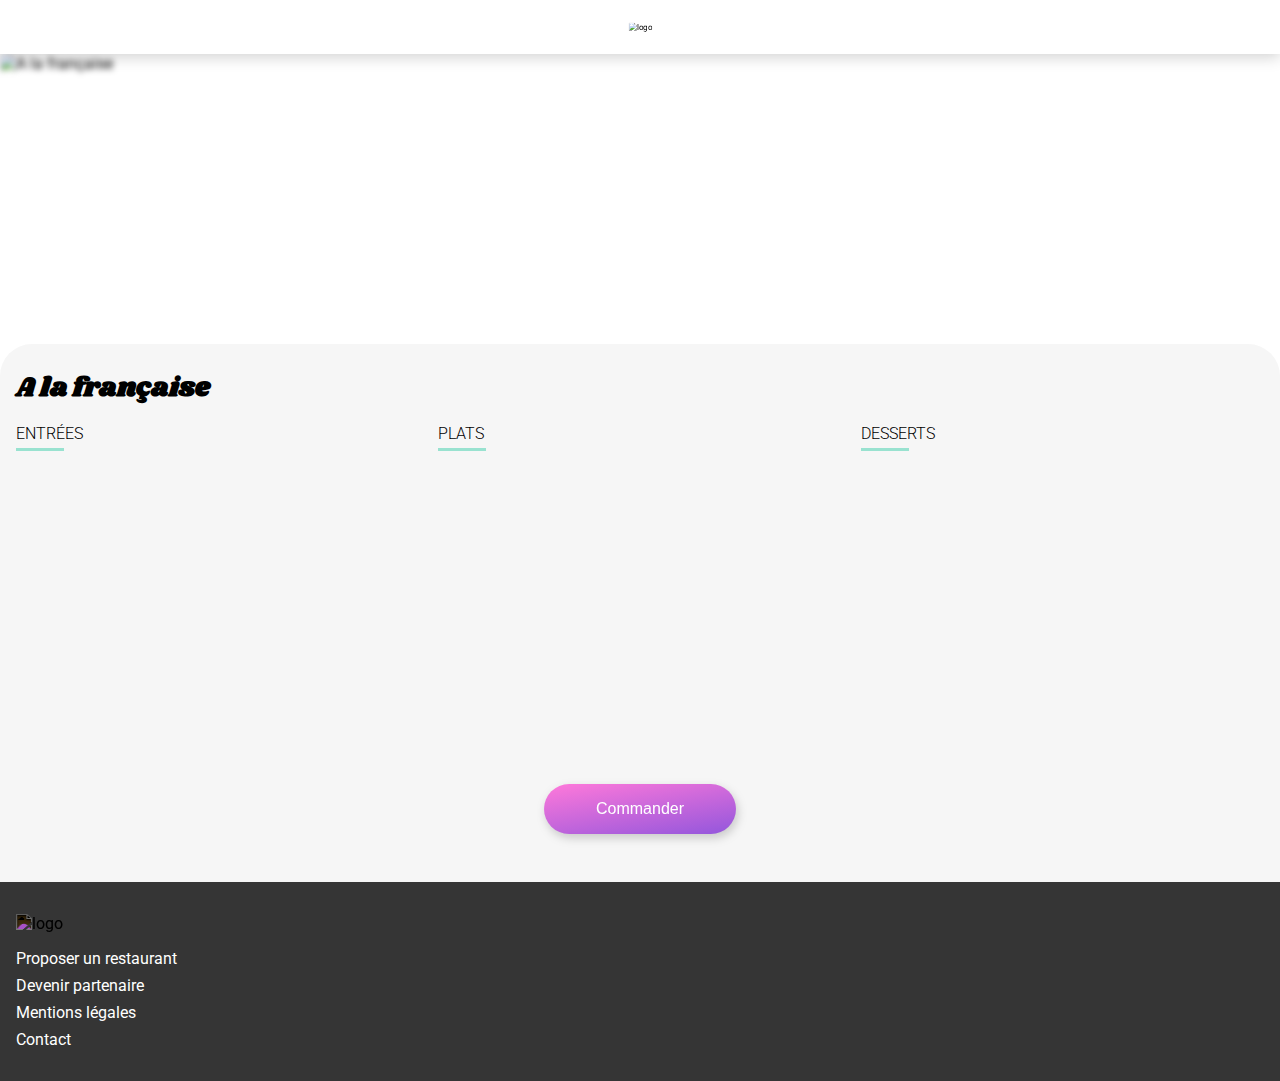
==== commit f5c34cac: "Corrections aux normes W3c" ====
--- a/Menu/alafrancaise.html
+++ b/Menu/alafrancaise.html
@@ -1,10 +1,10 @@
 <!DOCTYPE html>
 <html lang="fr">
   <head>
-    <meta charset="UTF-8" />
-    <meta http-equiv="X-UA-Compatible" content="IE=edge" />
-    <meta name="viewport" content="width=device-width, initial-scale=1.0" />
-    <link rel="stylesheet" type="text/css" href="../css/main.css" />
+    <meta charset="UTF-8" >
+    <meta http-equiv="X-UA-Compatible" content="IE=edge" >
+    <meta name="viewport" content="width=device-width, initial-scale=1.0" >
+    <link rel="stylesheet" type="text/css" href="../css/main.css" >
     <title>OhMyFood - A la française</title>
 
     <script
@@ -20,13 +20,13 @@
   <body>
     <!--! Header -->
     <header>
+      <div class="logo__link">
+        <a href="../index.html">
+        <i class="logo__link--i fa-solid fa-arrow-left-long"></i>
+        </a>
+      </div>
       <div class="logo">
-        <img class="logo__img" src="../images/logo/ohmyfood.png" alt="logo" />
-        <div class="logo__link">
-          <a href="../index.html">
-          <i class="logo__link--i fa-solid fa-arrow-left-long"></i>
-          </a>
-        </div>
+        <img class="logo__img" src="../images/logo/ohmyfood.png" alt="logo">
       </div>
     </header>
 
@@ -37,7 +37,7 @@
         <img class="illu__img"
           src="../images/restaurants/toa-heftiba-DQKerTsQwi0-unsplash.jpg"
           alt="A la française"
-        />
+        >
       </div>
 
       <!-- Menu -->
@@ -49,21 +49,21 @@
             <i class="fas anim fa-heart"></i>
             <i class="far shape fa-heart"></i>
           </div>
-          </div>
+        </div>
 
         <!--* Bloc choice-->
         <div class="choice">
           <!-- Starter -->
           <section class="choice__part">
             <h2 class="choice__step">Entrées</h2>
-            <div>
+            <div class="choice__step--flex">
               <article class="choice__item">
                 <div class="choice__item--p">
                   <h3 class="choice__title">Tartare de poulpe acidulé</h3>
                   <p class="choice__subtitle">Aux zestes d'orange</p>
                 </div>
                 <div class="choice__price">
-                  <p>20€</p>
+                    <p>20€</p>
                   <div class="choice__price--check">
                     <i class="fa-solid fa-circle-check"></i>
                   </div>
@@ -76,7 +76,7 @@
                   <p class="choice__subtitle">Carotte, panais, topinambour</p>
                 </div>
                 <div class="choice__price">
-                  <p>35€</p>
+                    <p>35€</p>
                   <div class="choice__price--check">
                     <i class="fa-solid fa-circle-check"></i>
                   </div>
@@ -89,7 +89,7 @@
                   <p class="choice__subtitle">Revisité</p>
                 </div>
                 <div class="choice__price">
-                  <p>20€</p>
+                    <p>20€</p>
                   <div class="choice__price--check">
                     <i class="fa-solid fa-circle-check"></i>
                   </div>
@@ -101,14 +101,14 @@
           <!-- Main dish-->
           <section class="choice__part">
             <h2 class="choice__step">Plats</h2>
-            <div>
+            <div class="choice__step--flex">
               <article class="choice__item">
                 <div class="choice__item--p">
                   <h3 class="choice__title">Coquilles Saint-Jacques</h3>
                   <p class="choice__subtitle">Accompagnées d'une purée de panais</p>
                 </div>
                 <div class="choice__price">
-                  <p>40€                  </p>
+                    <p>40€</p>
                   <div class="choice__price--check">
                     <i class="fa-solid fa-circle-check"></i>
                   </div>
@@ -146,14 +146,14 @@
           <!-- Desert -->
           <section class="choice__part">
             <h2 class="choice__step">Desserts</h2>
-            <div>
+            <div class="choice__step--flex">
               <article class="choice__item">
                 <div class="choice__item--p">
                   <h3 class="choice__title">Pétales de violettes glacés</h3>
                   <p class="choice__subtitle">Et purée de noisettes</p>
                 </div>
                 <div class="choice__price">
-                  <p>18€</p>
+                    <p>18€</p>
                   <div class="choice__price--check">
                     <i class="fa-solid fa-circle-check"></i>
                   </div>
@@ -187,9 +187,13 @@
               </article>
             </div>
           </section>
-
+        </div>
+
+        <div>
         <!--* Btn -->
         <button type="button" class="menu__btn">Commander</button>
+        </div>
+
       </div>
     </main>
 
@@ -197,7 +201,7 @@
     <footer class="container">
       <a href="#">
         <div class="container__img">
-          <img src="/images/logo/ohmyfood.png" alt="logo" class="container__img--white" />
+          <img src="../images/logo/ohmyfood.png" alt="logo" class="container__img--white" >
         </div>
       </a>
       <ul class="container__list">
--- a/css/main.css
+++ b/css/main.css
@@ -37,21 +37,34 @@
   justify-content: center;
   align-items: center;
   background-color: white;
-  box-shadow: 0rem 0.2rem 0.9rem rgba(0, 0, 0, 0.2588235294);
+  box-shadow: 0rem 0.2rem 0.9rem rgba(0, 0, 0, 0.1843137255);
   min-width: 100vw;
   max-width: 100%;
+  height: 9vh;
+  min-height: 50px;
 }
 
 .logo {
+  display: flex;
   position: relative;
-  width: 30vh;
   margin: 1.5vh 0vh;
+}
+.logo img {
+  width: 100%;
+  height: auto;
+  transform: scale(0.5);
 }
 .logo__link {
   position: fixed;
-  left: 1rem;
-  top: 1.1rem;
+  transform: translateY(-50%);
+  left: 2vw;
+  top: 4.5vh;
   font-size: 1.3rem;
+  z-index: 20;
+}
+.logo__link a {
+  display: flex;
+  align-items: stretch;
 }
 
 .content {
@@ -65,15 +78,16 @@
 /* Tablet */
 /* Desktop */
 @media screen and (min-width: 1024px) {
-  .logo {
-    width: 20vh;
+  header {
+    height: 6vh;
+    min-height: 50px;
   }
   .logo__link {
-    left: 1rem;
-    top: 1.2rem;
+    left: 2vw;
+    top: 3vh;
   }
   .content {
-    padding-top: 6.8vh;
+    padding-top: 6vh;
   }
 }
 /* Colors */
@@ -132,7 +146,7 @@
   left: 50%;
   margin-top: -50vh;
   margin-left: -50vw;
-  background-color: rgba(0, 0, 0, 0.65);
+  background-color: rgba(255, 255, 255, 0.87);
   opacity: 1;
   -webkit-animation-name: loaderkey;
           animation-name: loaderkey;
@@ -150,7 +164,6 @@
 }
 
 .lds-spinner {
-  color: official;
   display: inline-block;
   position: relative;
   width: 80px;
@@ -172,7 +185,7 @@
   width: 6px;
   height: 18px;
   border-radius: 20%;
-  background: white;
+  background: #9356DC;
 }
 
 .lds-spinner div:nth-child(1) {
@@ -278,12 +291,13 @@
   border: none;
   background-color: transparent;
   font-weight: bold;
-  width: 40%;
+  width: auto;
   text-align: center;
 }
 .search__input:focus {
   border: none;
 }
+
 .intro {
   display: flex;
   flex-direction: column;
@@ -291,34 +305,39 @@
   text-align: center;
   background-color: #F6F6F6;
   padding: 2rem 0 2rem 0;
-  gap: 1rem;
+  gap: 2rem;
 }
 .intro__title {
   font-size: 1.6rem;
   font-weight: 900;
   margin: 0;
-}
-.intro__subtitle {
-  margin-bottom: 1rem;
+  margin-bottom: 0.8rem;
+}
+.intro__sub {
+  font-size: 1.1rem;
+  color: #666666;
 }
 .intro__btn {
   border: none;
   padding: 1em;
   border-radius: 2em;
+  font-size: 1rem;
+  font-weight: 500;
   color: white;
   background: linear-gradient(170deg, #FF79DA 0%, #9356DC 100%);
-  filter: drop-shadow(2px 4px 5px rgba(0, 0, 0, 0.2588235294));
+  filter: drop-shadow(2px 4px 5px rgba(0, 0, 0, 0.1843137255));
   margin: auto;
-  width: 12rem;
-  margin-bottom: 1.5rem;
+  width: 15rem;
+  margin-bottom: 2rem;
 }
 .intro__btn:hover {
+  cursor: pointer;
   background: linear-gradient(170deg, rgb(255, 121, 218) 0%, rgb(231, 113, 218) 44%, rgb(147, 86, 220) 100%);
   filter: drop-shadow(2px 4px 5px rgba(42, 41, 41, 0.3450980392));
 }
 
 .info {
-  margin-top: 2rem;
+  margin-top: 2.2rem;
   padding-left: 5vw;
   padding-right: 5vw;
   font-size: 1rem;
@@ -329,17 +348,21 @@
   font-weight: 900;
 }
 .info__list {
+  display: flex;
+  flex-direction: column;
+  justify-content: center;
   margin: 0;
   padding: 0;
   list-style: none;
   padding-top: 1.5em;
   padding-bottom: 1.5em;
+  gap: 1rem;
 }
 .info__li {
   display: flex;
   flex-direction: row;
   align-items: center;
-  padding: 0.5rem 0 0.5rem 2rem;
+  padding: 1rem 0 1rem 2rem;
   gap: 1rem;
   background: #F6F6F6;
   border-radius: 1rem;
@@ -348,7 +371,14 @@
   margin-bottom: 1rem;
   filter: drop-shadow(3px 6px 3px #EAEAEA);
 }
+.info__li--lpink {
+  background: #f5edff;
+}
+.info__li--lpink i {
+  color: #9356DC;
+}
 .info--i {
+  font-size: 1.3rem;
   color: gray;
   margin: 0.625rem;
 }
@@ -364,7 +394,7 @@
 
 .result {
   background: #F6F6F6;
-  padding: 2rem 1rem 2rem 1rem;
+  padding: 2rem 1rem 5rem 1rem;
 }
 .result__title {
   font-size: 1.6rem;
@@ -376,7 +406,7 @@
   flex-direction: column;
   justify-content: center;
   gap: 1.4rem;
-  filter: drop-shadow(2px 4px 5px rgba(0, 0, 0, 0.2588235294));
+  filter: drop-shadow(2px 4px 5px rgba(0, 0, 0, 0.1843137255));
 }
 .result__card {
   position: relative;
@@ -390,12 +420,12 @@
 .result__card--img img {
   -o-object-fit: cover;
      object-fit: cover;
-  aspect-ratio: 1.9;
+  aspect-ratio: 9/5;
 }
 .result__card--new {
   z-index: 10;
   position: absolute;
-  top: 1%;
+  top: 4%;
   right: 4%;
   padding: 0.4rem;
   border-radius: 0.2rem;
@@ -415,30 +445,59 @@
   font-size: 1rem;
 }
 .result__card--icon {
+  display: flex;
+  align-items: center;
   position: absolute;
   right: 8%;
   bottom: 20%;
   font-size: 1.5rem;
+  font-weight: 200;
   cursor: pointer;
 }
 .result__card--icon .anim {
-  background: linear-gradient(170deg, #FF79DA, #9356DC);
+  background: linear-gradient(0deg, #FF79DA, #9356DC);
   -webkit-background-clip: text;
           background-clip: text;
   color: transparent;
   position: absolute;
   z-index: 15;
-  left: 0;
-  top: 2px;
+  top: 0px;
   transform: scale(0.01);
   transition: transform 0.1s ease-out;
 }
 .result__card--icon:hover .anim {
-  transform: scale(1.02);
+  transform: scale(1.05);
 }
 
 /* Breakpoint */
 /* Tablet */
+@media screen and (min-width: 768px) and (max-width: 1023px) {
+  .info__list {
+    display: flex;
+    flex-direction: row;
+    justify-content: center;
+    align-items: center;
+    gap: 1.5rem;
+  }
+  .result__content {
+    display: flex;
+    flex-direction: row;
+    align-items: center;
+    flex-wrap: wrap;
+    gap: 4vw;
+    margin-bottom: 2rem;
+  }
+  .result__card {
+    width: 42vw;
+  }
+  .result__card--img img {
+    aspect-ratio: 5/2;
+  }
+  .result__card--new {
+    top: 4%;
+    right: 4%;
+  }
+}
 /* Desktop */
 @media screen and (min-width: 1024px) {
   .intro__title {
@@ -478,7 +537,7 @@
     width: 22.5vw;
   }
   .result__card--img img {
-    aspect-ratio: 2, 5;
+    aspect-ratio: 5/2;
   }
   .result__card--new {
     top: 4%;
@@ -507,7 +566,7 @@
   color: white;
 }
 .container__img {
-  width: 33%;
+  width: 7rem;
   margin: 1rem 0rem 1rem 0rem;
 }
 .container__img--white {
@@ -532,6 +591,9 @@
 /* Tablet */
 /* Desktop */
 @media screen and (min-width: 1024px) {
+  .container {
+    z-index: 15;
+  }
   .container__img {
     width: 10rem;
   }
@@ -563,34 +625,44 @@
   display: flex;
   flex-direction: row;
   align-items: center;
+  justify-content: center;
   justify-content: space-between;
 }
 .menu__name {
   font-family: "Shrikhand", cursive;
-  font-size: 1.8rem;
-  font-weight: 900;
+  font-size: 1.7rem;
+  font-weight: 700;
+  margin-bottom: 1rem;
 }
 .menu__btn {
+  display: flex;
+  justify-content: center;
   border: none;
   padding: 1em;
   border-radius: 2em;
+  font-size: 1rem;
+  font-weight: 500;
   color: white;
   background: linear-gradient(170deg, #FF79DA 0%, #9356DC 100%);
-  filter: drop-shadow(2px 4px 5px rgba(0, 0, 0, 0.2588235294));
+  filter: drop-shadow(2px 4px 5px rgba(0, 0, 0, 0.1843137255));
   padding: 1rem 2rem 1rem 2rem;
-  margin-left: 34%;
-  margin-right: 34%;
+  margin: auto;
+  width: 12rem;
   margin-bottom: 1.5rem;
 }
 .menu__btn:hover {
+  cursor: pointer;
   background: linear-gradient(170deg, rgb(255, 121, 218) 0%, rgb(231, 113, 218) 44%, rgb(147, 86, 220) 100%);
   filter: drop-shadow(2px 4px 5px rgba(42, 41, 41, 0.3450980392));
 }
 .menu__i {
+  margin-bottom: 1rem;
+  display: flex;
+  align-items: center;
   position: absolute;
   right: 7%;
-  top: 6%;
   font-size: 1.5rem;
+  font-weight: 200;
   cursor: pointer;
 }
 .menu__i .anim {
@@ -600,8 +672,6 @@
   color: transparent;
   position: absolute;
   z-index: 15;
-  left: 0;
-  top: 2px;
   transform: scale(0.01);
   transition: transform 0.1s ease-out;
 }
@@ -610,7 +680,11 @@
 }
 
 .choice {
+  margin-bottom: 1rem;
   /*animation*/
+}
+.choice__part {
+  margin-bottom: 2rem;
 }
 .choice__item:nth-child(1n) {
   -webkit-animation-delay: 0.2s;
@@ -648,6 +722,18 @@
   opacity: 0;
   transform: translateY(1rem);
 }
+.choice__item:nth-child(4n) {
+  -webkit-animation-delay: 0.8s;
+          animation-delay: 0.8s;
+  -webkit-animation-name: slidein;
+          animation-name: slidein;
+  -webkit-animation-duration: 0.3s;
+          animation-duration: 0.3s;
+  -webkit-animation-fill-mode: forwards;
+          animation-fill-mode: forwards;
+  opacity: 0;
+  transform: translateY(1rem);
+}
 @-webkit-keyframes slidein {
   from {
     opacity: 0;
@@ -670,91 +756,158 @@
 }
 .choice__step {
   font-weight: 300;
+  font-size: 1rem;
   display: inline-block;
   position: relative;
   text-transform: uppercase;
-  margin-bottom: 2rem;
+  margin-bottom: 1.2rem;
 }
 .choice__step:before {
   content: "";
   position: absolute;
   width: 3rem;
   height: 1px;
-  bottom: -0.8rem;
+  bottom: -0.5rem;
   left: 0%;
-  border-bottom: 0.4rem solid #99E2D0;
+  border-bottom: 0.2rem solid #99E2D0;
+}
+.choice__step--flex {
+  display: flex;
+  flex-direction: column;
+  justify-content: center;
+  align-items: center;
+  gap: 0.3rem;
 }
 .choice__item {
-  filter: drop-shadow(2px 4px 5px rgba(0, 0, 0, 0.2588235294));
+  filter: drop-shadow(2px 4px 5px rgba(0, 0, 0, 0.1843137255));
   display: flex;
   flex-direction: row;
-  align-items: center;
-  align-items: stretch;
+  flex-wrap: nowrap;
   overflow: hidden;
+  width: 90vw;
+  line-height: 125%;
   background: white;
   border-radius: 1rem;
-  padding: 0;
-  margin-bottom: 1rem;
+  margin-bottom: 0.5rem;
 }
 .choice__item--p {
+  display: flex;
+  flex-direction: column;
   flex-grow: 1;
-  width: 85vh;
+  min-width: 0vw;
+}
+.choice__item--p p, .choice__item--p h3 {
+  transition: all 0.3s ease-in-out;
+  min-width: 75vw;
+  max-width: 100vw;
   white-space: nowrap;
-}
-.choice__item .choice__price {
-  transform: translateX(0);
+  overflow: hidden;
+  text-overflow: ellipsis;
+}
+.choice__item:hover {
+  cursor: pointer;
 }
 .choice__item:hover .choice__price--check .fa-solid {
   transform: rotate(0deg);
 }
-.choice__item:hover .choice__item--p {
-  width: 60vh;
-  flex-grow: 1;
-  overflow: hidden;
-  text-overflow: ellipsis;
-}
-.choice__item:hover .choice__price {
-  transform: translateX(-4.5rem);
-  transition: transform 0.2s ease-in-out;
+.choice__item:hover .choice__price--check {
+  margin-right: 0;
+}
+.choice__item:hover .choice__item--p p, .choice__item:hover .choice__item--p h3 {
+  min-width: 50vw;
+  max-width: 50vw;
 }
 .choice__title {
   font-weight: 500;
-  overflow: hidden;
-  text-overflow: ellipsis;
   margin: 1rem 0.5rem 0.5rem 0.5rem;
 }
 .choice__subtitle {
-  overflow: hidden;
-  text-overflow: ellipsis;
   margin: 0rem 0.5rem 1rem 0.5rem;
+  font-weight: 300;
 }
 .choice__price {
   display: flex;
   flex-direction: row;
-  align-items: center;
+  align-items: stretch;
   flex-wrap: nowrap;
+  flex-grow: 1;
   font-size: 1.3rem;
   font-weight: 600;
-  position: relative;
+}
+.choice__price p {
+  width: 10vw;
+  padding: 1.5rem 0.5rem 0.5rem 2rem;
+  font-size: 1rem;
+  display: flex;
+  justify-content: flex-end;
+  align-items: flex-end;
+}
+.choice__price--check {
+  box-sizing: border-box;
+  display: flex;
+  align-items: center;
+  justify-content: center;
   flex-grow: 1;
-}
-.choice__price p {
-  margin: 0rem 0rem 0rem 1.5rem;
-  transform: translate(-1vh, 2vh);
-  font-size: 1rem;
-}
-.choice__price--check {
   color: white;
   background: #99E2D0;
-  padding: 1.8rem 1.4rem;
-  width: 1.5rem;
-  position: absolute;
-  right: -4.6rem;
+  padding: 1.8rem 1.8rem;
+  width: 3rem;
+  margin-right: -3.6rem;
+  transition: margin-right 0.3s ease-in-out;
 }
 .choice__price--check .fa-solid {
   transform: rotate(-90deg);
-  transition: transform 0.3s ease-in-out;
-}
-.choice__price--check .fa-solid::before, .choice__price--check .fa-solid::after {
-  box-sizing: content-box;
+  transition: transform 0.4s ease-in-out;
+}
+
+/* Breakpoint */
+/* Tablet */
+/* Desktop */
+@media screen and (min-width: 1024px) {
+  .illu {
+    overflow: hidden;
+    height: 50vh;
+    transition: height 0.4s ease-in-out;
+  }
+  .illu img {
+    filter: blur(0.2rem);
+    transition: all 0.4s ease-in-out;
+  }
+  .illu:hover {
+    height: 71.5vw;
+  }
+  .illu:hover img {
+    filter: blur(0rem);
+  }
+  .illu:hover ~ .menu {
+    margin-top: -20rem;
+  }
+  .menu {
+    margin-top: -10rem;
+    transition: margin-top 0.4s ease-in-out;
+  }
+  .choice {
+    display: flex;
+    flex-direction: row;
+    max-width: 100vw;
+    gap: 1.5vw;
+  }
+  .choice__part {
+    flex-grow: 1;
+  }
+  .choice__item {
+    width: 31vw;
+  }
+  .choice__item--p p, .choice__item--p h3 {
+    transition: all 0.3s ease-in-out;
+    min-width: 24vw;
+    max-width: 31vw;
+  }
+  .choice__item:hover .choice__item--p p, .choice__item:hover .choice__item--p h3 {
+    min-width: 17vw;
+    max-width: 17vw;
+  }
+  .choice__price p {
+    width: 3vw;
+  }
 }/*# sourceMappingURL=main.css.map */